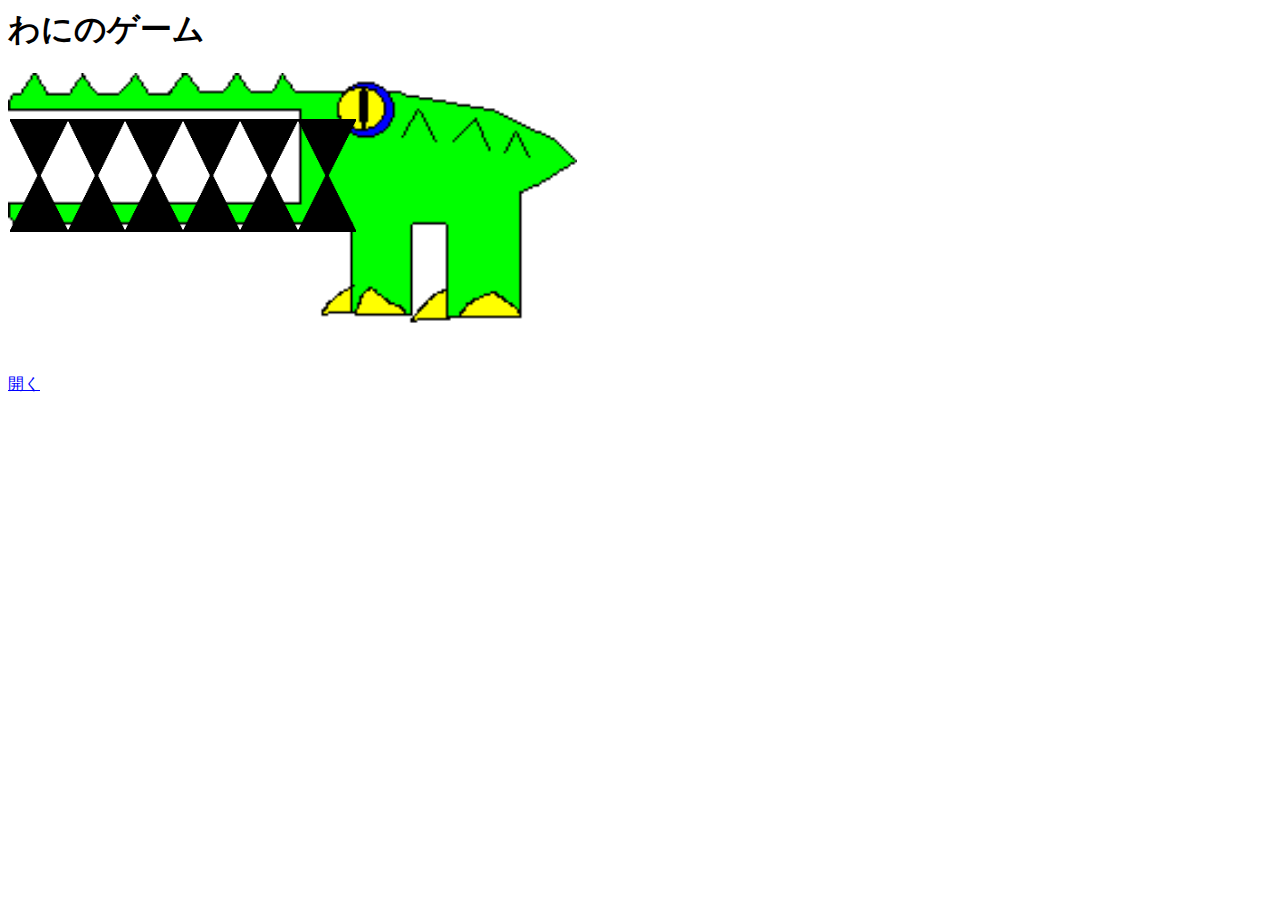
==== Index.html @ a7d296cd "initial commit" ====
<head>
    <link rel="stylesheet" type="text/css" href="Index.css">
    <script src="https://ajax.googleapis.com/ajax/libs/jquery/2.1.4/jquery.min.js"></script>
    <script type="text/javascript" src="Controller.js"></script>
</head>

<body>
    <h1>わにのゲーム</h1>
    <div class="teeth">
        <div class="wani">
            <img src="./materials/wani.piko"/>
        </div>
        <div class="up_teeth">
            <input class="bt" id="1" type="image" src="./materials/Teeth_Up_Br.piko" alt="上の歯" ></input>
            <input class="bt" id="2" type="image" src="./materials/Teeth_Up_Br.piko" alt="上の歯" ></input>
            <input class="bt" id="3" type="image" src="./materials/Teeth_Up_Br.piko" alt="上の歯" ></input>
            <input class="bt" id="4" type="image" src="./materials/Teeth_Up_Br.piko" alt="上の歯" ></input>
            <input class="bt" id="5" type="image" src="./materials/Teeth_Up_Br.piko" alt="上の歯" ></input>
            <input class="bt" id="6" type="image" src="./materials/Teeth_Up_Br.piko" alt="上の歯" ></input>
        </div>
        <div class="lw_teeth">
            <input class="bt" id="7" type="image" src="./materials/Teeth_Lw_Br.piko" alt="下の歯" ></input>
            <input class="bt" id="8" type="image" src="./materials/Teeth_Lw_Br.piko" alt="下の歯" ></input>
            <input class="bt" id="9" type="image" src="./materials/Teeth_Lw_Br.piko" alt="下の歯" ></input>
            <input class="bt" id="10" type="image" src="./materials/Teeth_Lw_Br.piko" alt="下の歯" ></input>
            <input class="bt" id="11" type="image" src="./materials/Teeth_Lw_Br.piko" alt="下の歯" ></input>
            <input class="bt" id="12" type="image" src="./materials/Teeth_Lw_Br.piko" alt="下の歯" ></input>
    </div>
    
    <p><a id="modal-open" class="button-link">開く</a></p>

    <div id="modal-content">
        <p>モーダルウインドウが開いている。</p>
        <p><a id="modal-close" class="button-link">閉じる</a></p>
    </div>
    
</body>
---- Index.css ----
.wani{
    position: relative;
}

.wani img{
    width: 45%;
}

.up_teeth input{
    width: 15%;
    float: left;
}

.lw_teeth input{
    width: 15%;
    float: left;
}
.up_teeth{
    position: absolute;
    top:119;
    left:10;
}

.lw_teeth{
    position: absolute;
    top:174;
    left:10;
}

#modal-content{
    width:50%;
    margin:1.5em auto 0;
    padding:10px 20px;
    border: 2px solid #aaaaaa;
    background: #ffffff;
    z-index: 2;
    position: fixed;
    display:none;
}

.modal-p{
    margin-top: 1em;
}

.modal-p:first-child{
    margin-top:0;
}

.button-link{
    color: #0000ff;
    text-decoration:underline;
}

.button-link:hover{
    cursor:pointer;
    color:green;
}

#modal-overlay{
    z-index:1;
    display:none;
    position:fixed;
    top:0;
    left:0;
    width:100%;
    height:120%;
    background-color: rgba(0,0,0,0.75);
}
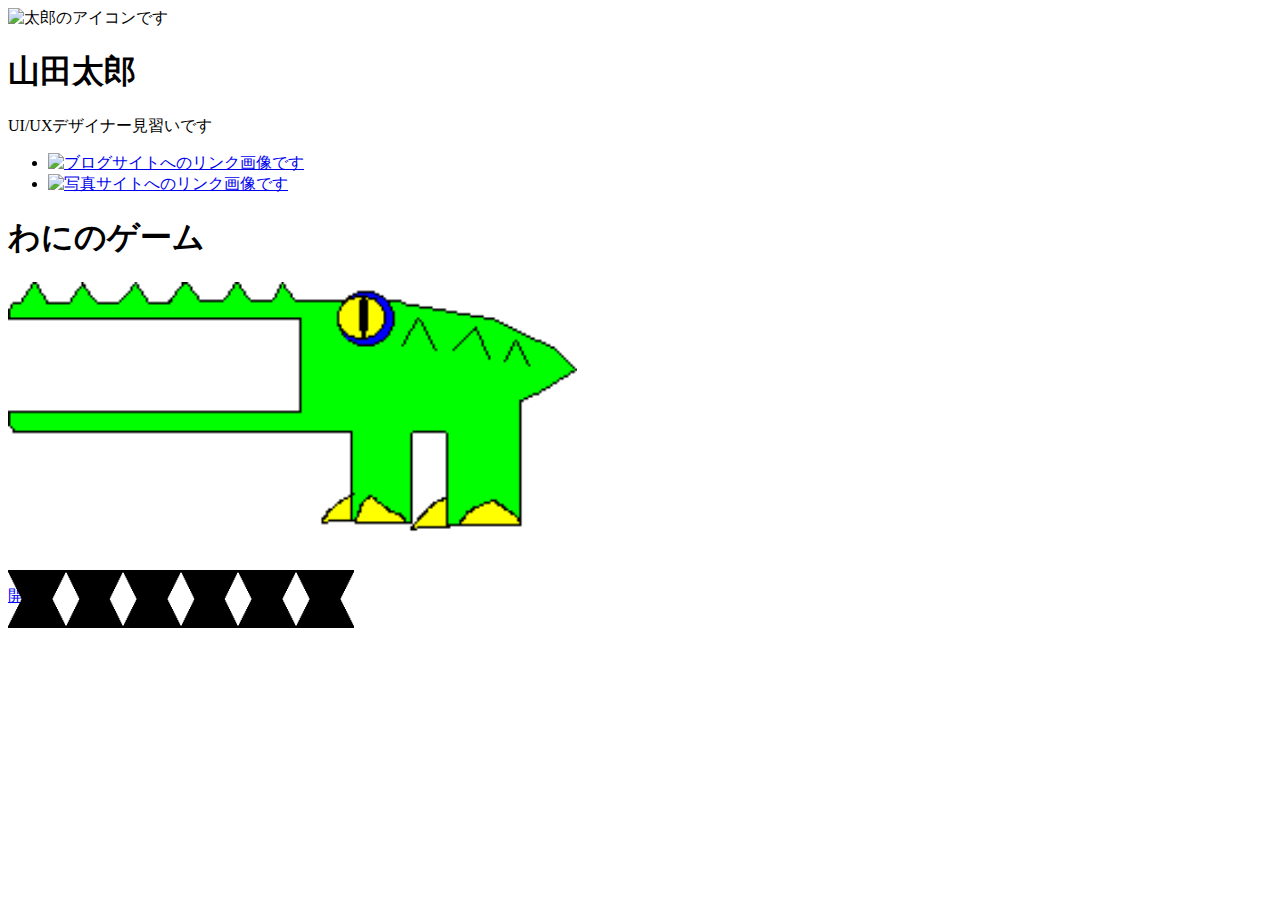
==== commit a48feb44: "add icons" ====
--- a/Index.html
+++ b/Index.html
@@ -1,10 +1,43 @@
+<!DOCTYPE html>
+<html lang= "ja">
 <head>
-    <link rel="stylesheet" type="text/css" href="Index.css">
+    <meta charset="utf-8">
+    <title>怒るワニ</title>
+    <link rel="icon" href="./materials/crocodilia.gif">
+    <meta name="description" content="ワニのゲームです" >
+    <link rel="stylesheet" type="text/css" href="style.css">
     <script src="https://ajax.googleapis.com/ajax/libs/jquery/2.1.4/jquery.min.js"></script>
-    <script type="text/javascript" src="Controller.js"></script>
+    <script type="text/javascript" src="script.js"></script>
 </head>
 
 <body>
+
+    <header>
+        <div class="container">
+          <div class="icon">
+            <img src="taro.png" width="120" height="120" alt="太郎のアイコンです">
+          </div>
+          <div class="info">
+    
+            <h1>山田太郎</h1>
+            <p>UI/UXデザイナー見習いです</p>
+        
+            <ul>
+              <li>
+                <a href="https://dotinstall.com" target="_blank">
+                  <img src="blog.png" width="20" height="20" alt="ブログサイトへのリンク画像です">
+                </a>
+              </li>
+              <li>
+                  <a href="https://dotinstall.com" target="_blank">
+                <img src="photos.png" width="20" height="20" alt="写真サイトへのリンク画像です">
+                  </a>
+              </li>
+            </ul>
+          </div>
+        </div>
+      </header>
+
     <h1>わにのゲーム</h1>
     <div class="teeth">
         <div class="wani">
--- a/style.css
+++ b/style.css
@@ -0,0 +1,69 @@
+.wani{
+    position: relative;
+}
+
+.wani img{
+    width: 45%;
+}
+
+.up_teeth input{
+    width: 15%;
+    float: left;
+}
+
+.lw_teeth input{
+    width: 15%;
+    float: left;
+}
+.up_teeth{
+    position: absolute;
+    top:119;
+    left:10;
+}
+
+.lw_teeth{
+    position: absolute;
+    top:174;
+    left:10;
+}
+
+#modal-content{
+    width:50%;
+    margin:1.5em auto 0;
+    padding:10px 20px;
+    border: 2px solid #aaaaaa;
+    background: #ffffff;
+    z-index: 2;
+    position: fixed;
+    display:none;
+}
+
+.modal-p{
+    margin-top: 1em;
+}
+
+.modal-p:first-child{
+    margin-top:0;
+}
+
+.button-link{
+    color: #0000ff;
+    text-decoration:underline;
+}
+
+.button-link:hover{
+    cursor:pointer;
+    color:green;
+}
+
+#modal-overlay{
+    z-index:1;
+    display:none;
+    position:fixed;
+    top:0;
+    left:0;
+    width:100%;
+    height:120%;
+    background-color: rgba(0,0,0,0.75);
+}
+
